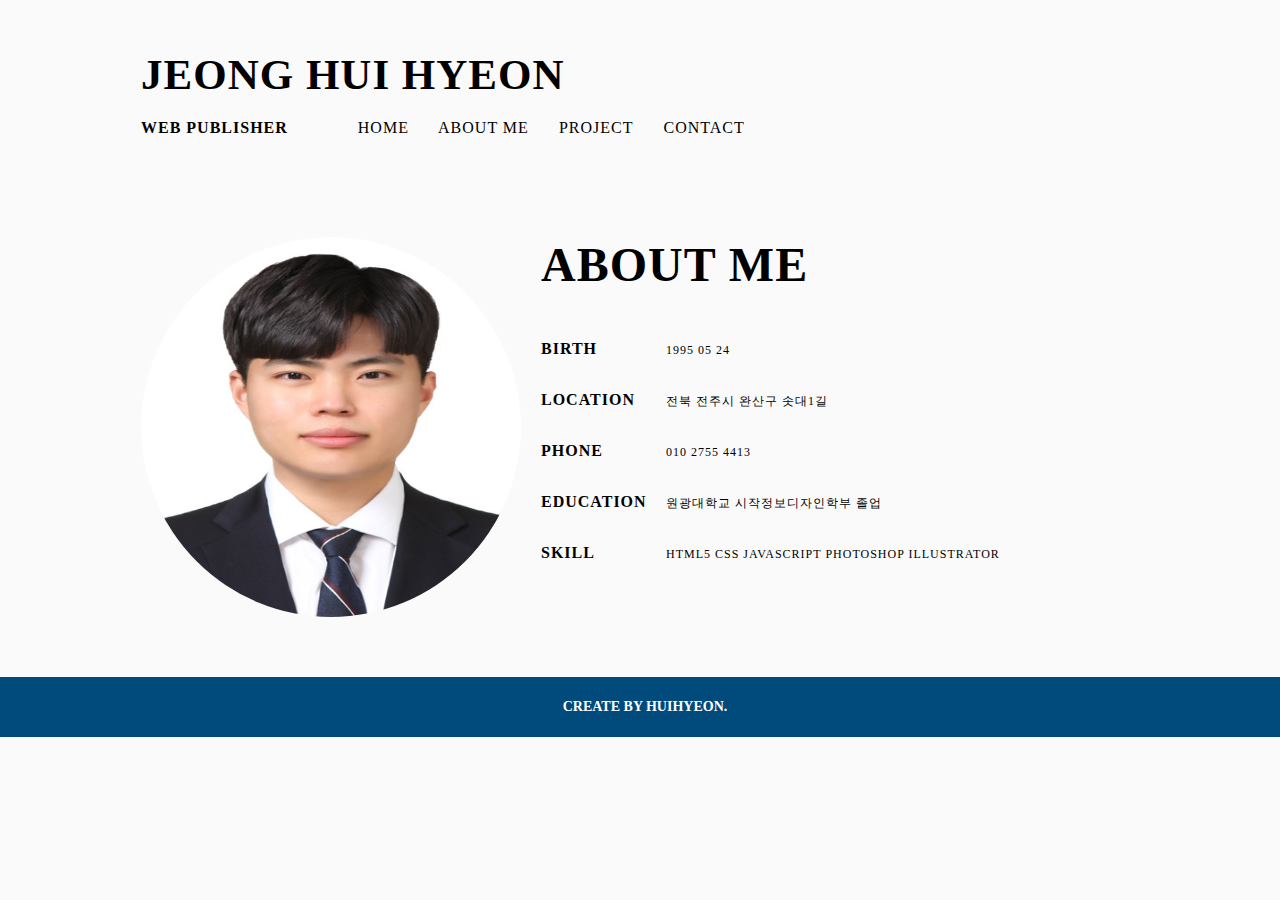
==== about.html @ 2a4f9ed2 "201213" ====
<!DOCTYPE html>
<html lang="en">

<head>
    <meta charset="UTF-8">
    <meta name="viewport" content="width=device-width, initial-scale=1.0">
    <title>정희현의 포트폴리오입니다</title>
    <link rel="stylesheet" href="./src/style.css">
    <link rel="stylesheet" href="./src/header.css">
    <link rel="stylesheet" href="./src/home.css">
    <link rel="stylesheet" href="./src/about.css">
</head>

<body>
    <header>
        <div class="headerContainer">
            <div class="name">
                <a href="index.html">JEONG HUI HYEON</a>
            </div>
            <div class="menuContainer">
                <div class="job">
                    <a href="index.html">WEB PUBLISHER</a>
                </div>
                <div class="menu">
                    <a href="index.html">HOME</a>
                    <a href="about.html">ABOUT ME</a>
                    <a href="ptoject.html">PROJECT</a>
                    <a href="contact.html">CONTACT</a>
                </div>
                <ul>
                    <li class="dropDown">
                        <div class="dropDownHover">
                        <img src="./img/bottom.png">
                        <div class="dropDown-content">
                            <a href="index.html">HOME</a>
                            <a href="about.html">ABOUT ME</a>
                            <a href="ptoject.html">PROJECT</a>
                            <a href="contact.html">CONTACT</a>
                        </div>
                    </div>
                    </li>
                </ul>
            </div>
    </header>
    <main>
        <div class="mainWrap">
            <div class="myPicture">
                <img src="./img/mypicture.jpg">
            </div>
            <div class="leftWrap">

                <div class="aboutText">
                    <h1>ABOUT ME</h1>
                    <p>
                        <b>BIRTH</b>
                        <span>1995 05 24</span>
                    </p>
                    <p>
                        <b>LOCATION</b>
                        <span>전북 전주시 완산구 솟대1길</span>
                    </p>
                    <p>
                        <b>PHONE</b>
                        <span>010 2755 4413</span>
                    </p>
                    <p>
                        <b>EDUCATION</b>
                        <span>원광대학교 시작정보디자인학부 졸업</span>
                    </p>
                    <p>
                        <b>SKILL</b>
                        <span>HTML5 CSS JAVASCRIPT PHOTOSHOP ILLUSTRATOR</span>
                    </p>
                </div>
            </div>
        </div>
    </main>
    <footer>
        <div class="footerWrap">
            <div class="footerWrap">
                <div class="cText">
                    <p>
                        CREATE BY HUIHYEON.
                    </p>
                </div>
            </div>
    </footer>

</body>

</html>
---- src/style.css ----
*{
    text-decoration: none;
    list-style: none;
    color: black;
}

@font-face{
    font-family: "notoSans";
    src : local("notoSans"),
        url("/fonts/notoSans") format("noto")
}

footer{
    font-size: 14px;
    font-weight: bold;
    
}
footer .footerWrap{
    position: relative;
    background: #004a7c;
    margin-top: 30px;
    width: 100vw;
    height: 60px;
    width: auto;
    
}
footer .cText{
    line-height: 60px;
    text-align: center;
    
}
footer .cText > p{
    margin: 0 0 0 10px;
    color:white;
}
---- src/header.css ----
*{
    text-decoration: none;
    list-style: none;
    color: black;
}
html{
    -webkit-text-size-adjust: none;
    height: 100%;
    display: block;
}
body{
    height: auto;
    margin: 0;
    font-family: Plaa;
    background: #fafafa;
}
header{
    position: relative;
    width: 100%;
    height: auto;
    margin: 50px 0 100px 0;
    
    letter-spacing: 1px;
}

@media(max-width: 800px){
    .menu{
        display: none;
    }
    header .headerContainer{
        position: relative;
        width: 100%;
        height: auto;
        text-align: center;
        border-bottom: 1px solid #005691;
    }
    header .menuContainer{
        position: relative;
        display: block;
    }
    header .job{
        margin-bottom: 5px;
    }
    header .dropDown{
        display: flex;
        justify-content: center;
    }
    header .name{
        display: flex;
        justify-content: center;
        font-size: 40px;
        font-weight: bold;
        margin-bottom: 20px;
    }
}
@media(min-width: 801px){
    .menuContainer > ul{
        display: none;
    }
    header .headerContainer{
        position: relative;
        width: 100%;
        height: auto;
        margin-left: 141px;
    }
    header .menuContainer{
        position: relative;
        height: auto;
        display: flex;
    }
    
    header .job{
        font-weight: bold;
        margin-right: 70px;
    }
    
    header .name{
        margin: 0 0 20px;
        width: 500px;
        font-size: 43px;
        font-weight: bold;
    }
}
header .menu > a{
    margin-right: 25px;
}
header .menu > a:hover{
    color:#005691;
}
header .menuContainer > ul{
    margin: 0;
    padding: 0;
    overflow: hidden;
    text-align: right;
}
header .dropDownHover{
    display: flex;
    justify-content: center;
}
header .dropDownHover > img{
    width: 40px;
    height: 30px;
}
header .dropDown-content{
    display: none;
    top: 50px;
    position: absolute;
    background: #005691;
    min-width: 300px;
    box-shadow: 0px 8px 16px 0px rgba(0,0,0,0.2);
    z-index: 1;
}
header .dropDown-content > a{
    color: white;
    padding: 12px 16px;
    text-decoration: none;
    display: block;
    text-align: center;
}
.dropDown-content a:hover {
    background-color: #fafafa;
    color: black;
}
.dropDownHover:hover .dropDown-content{
  display: block;
}
---- src/home.css ----
@media(max-width:800px){
    main{
        position: relative;
        width: 100%;
        height: auto;
    }
    .myPicture{
        display: flex;
        justify-content: center;
    }
    .myPicture > img{
        width: 380px;
        height: 380px;
        object-fit: fill;
        border-radius: 50%;
    }
    .leftWrap{
        margin-top: 30px;
        display: flex;
        flex-direction: column;
    }
    .mainText > h1{
        font-size: 48px;
        margin: 0;
        text-align: center;
    } 
    .mainText > h3{
        margin: 0 0 30px;
        text-align: center;
    }
    .content{
        position: relative;
        display: flex;
        justify-content: center;
        text-align: center;
        cursor: pointer;
        text-shadow: 1px 1px .5px black;
        line-height: 130px;
    }
}
@media all and (min-width:801px) and (max-width:990px){
    .aboutMe, .project, .contact{
        margin: 10px 10px 0 0;
    }
}
@media(min-width:801px){
    main{
        position: relative;
        height: 410px;
        margin: 0 0 0 141px;
        top: 0px;
    }
    
    .leftWrap{
        position: absolute;
        left: 400px;
        top: 0px;
        height: 380px;
    }
    .content{
        position: absolute;
        width: 100%;
        height: 215px;
        display: flex;
        align-items: flex-end;
        flex-wrap: wrap;
        text-align: center;
        text-shadow: 1px 1px .5px black;
        cursor: pointer;
        line-height: 130px;   
    }
}
main .mainWrap{
    position: relative;
}
main .myPicture > img{
    position: relative;
    left: 0;
    width: 380px;
    height: 380px;
    object-fit: fill;
    border-radius: 50%;
}
main .mainText > h1{
    font-size: 80px;
    margin: 0;
} 
main .mainText > h3{
    margin: 0 0 30px;
}

main .aboutMe > a{
    display: block;
    border-radius: 50%;
    position: relative;
    font-size: 18px;
    color: white;
}
main .project > a{
    display: block;
    border-radius: 50%;
    font-size: 18px;
    color: white;
}
main .contact > a{
    display: block;
    border-radius: 50%;
    font-size: 18px;
    color: white;
}
main .aboutMe:hover, .project:hover, .contact:hover{
    opacity: 0.5;
}

.aboutMe, .project{
    margin-right: 20px;
}
main .aboutMe{
    width: 130px;
    height: 130px;
    min-height: 130px;
    border-radius: 50%;
    background: #e8f1f5;
}
main .project{
    width: 130px;
    height: 130px;
    min-height: 130px;
    border-radius: 50%;
    background:#005691;
}
main .contact{
    width: 130px;
    height: 130px;
    min-height: 130px;
    border-radius: 50%;
    background: #004a7c;
}
---- src/about.css ----
@media(max-width:800px){
    .aboutText{
        display: flex;
        flex-direction: column;
    }
    .aboutText > h1{
        margin-top: 0;
        font-size: 48px;
        text-align: center;
    }
    
    .aboutText > p{
        position: relative;
        display: block;
        text-align: left;
        line-height: 50px;
        margin: 0 0 0 10vw;
        text-align: center;
    }
    .aboutText > p > b{
        display: inline-block;
        width: 100px;
        height: 50px;
        margin-right: 20px;
        text-align: left;
    }
    .aboutText > p > span{
        width: 200px;
        font-size: 12px;
        display: inline-block;
        text-align: left;
    }
    .aboutText > p > span:last-child{
        line-height: 20px;
    }
    
}
@media all and (min-width:801px) and (max-width:1000px){
    main .aboutText > h1{
        margin-top: 0;
        font-size: 38px;
        text-align: center;
    }
    main .aboutText > p > b{
        position: relative;
        display: block;
        text-align: center;
    }
    main .aboutText > p > span{
        position: relative;
        display: block;
        text-align: center;
        font-size: 12px;
        margin-top: 10px;
    }
    main .aboutText > p{
        line-height: 20px;
    }
    
}

@media(min-width:1001px){
    .aboutText{
        position: relative;
        margin: 0;
        width: 100%;
        height: 380px;
        letter-spacing: 1px;
    }
    .aboutText > p > b{
        display: inline-block;
        width: 100px;
        height: 50px;
        margin-right: 20px;
    }
    .aboutText > h1{
        margin-top: 0;
        font-size: 48px;
    }
    .aboutText > p > span{
        font-size: 12px;
        display: inline-block;
    }
    .aboutText > p{
        line-height: 50px;
        margin: 0;
    }
    
}
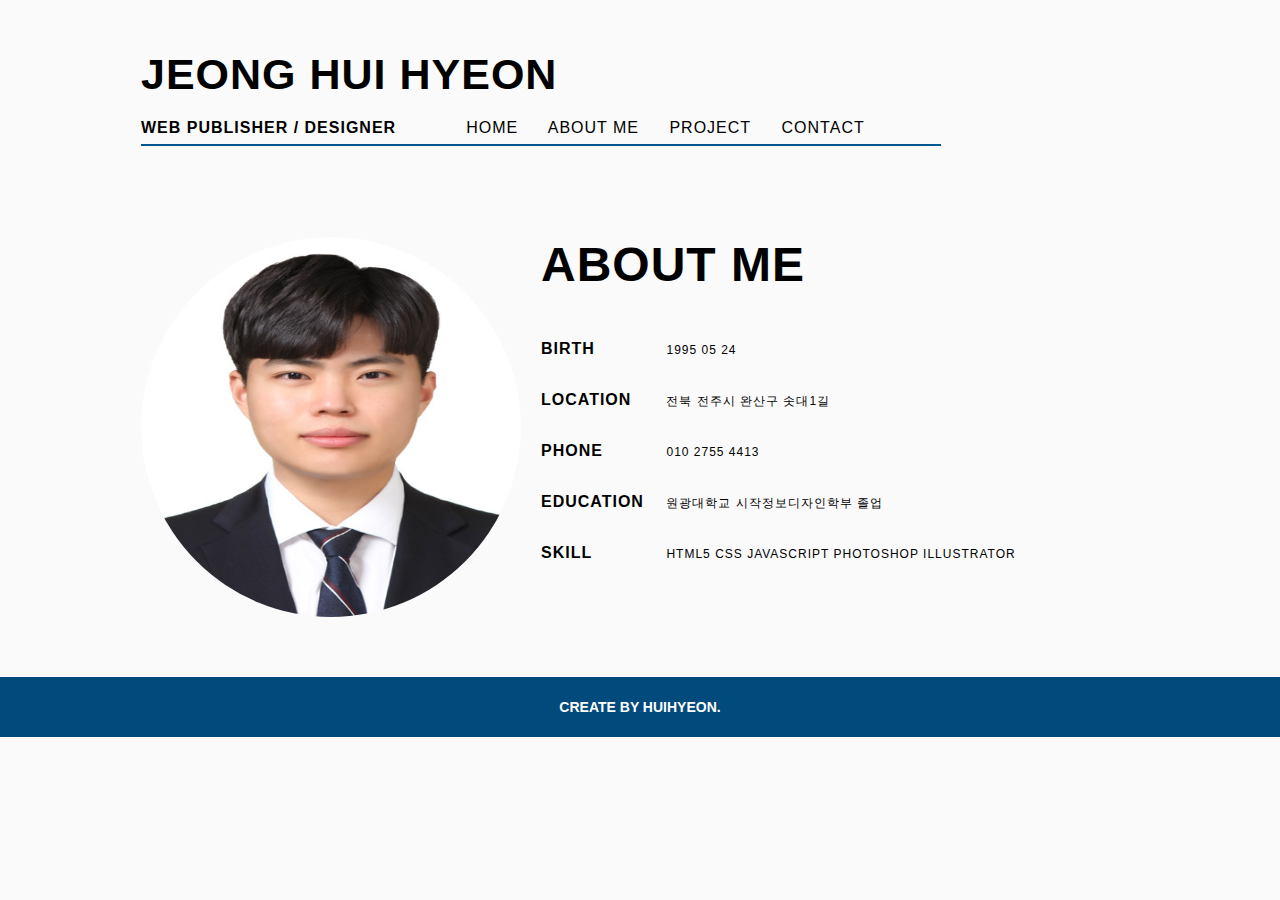
==== commit 6097f99c: "designer" ====
--- a/about.html
+++ b/about.html
@@ -4,7 +4,7 @@
 <head>
     <meta charset="UTF-8">
     <meta name="viewport" content="width=device-width, initial-scale=1.0">
-    <title>정희현의 포트폴리오입니다</title>
+    <title>웹 퍼블리셔 정희현의 포트폴리오입니다</title>
     <link rel="stylesheet" href="./src/style.css">
     <link rel="stylesheet" href="./src/header.css">
     <link rel="stylesheet" href="./src/home.css">
@@ -19,7 +19,7 @@
             </div>
             <div class="menuContainer">
                 <div class="job">
-                    <a href="index.html">WEB PUBLISHER</a>
+                    <a href="index.html">WEB PUBLISHER / DESIGNER</a>
                 </div>
                 <div class="menu">
                     <a href="index.html">HOME</a>
--- a/src/style.css
+++ b/src/style.css
@@ -2,26 +2,26 @@
     text-decoration: none;
     list-style: none;
     color: black;
+    font-family: Arial, Helvetica, sans-serif;
 }
 
-@font-face{
-    font-family: "notoSans";
-    src : local("notoSans"),
-        url("/fonts/notoSans") format("noto")
-}
 
 footer{
+    position: relative;
+    width: 100%;
     font-size: 14px;
+    bottom: 0;
     font-weight: bold;
+    height: 60px;
     
 }
 footer .footerWrap{
     position: relative;
     background: #004a7c;
     margin-top: 30px;
+    bottom: 0;
     width: 100vw;
     height: 60px;
-    width: auto;
     
 }
 footer .cText{
@@ -30,6 +30,5 @@
     
 }
 footer .cText > p{
-    margin: 0 0 0 10px;
     color:white;
 }--- a/src/header.css
+++ b/src/header.css
@@ -1,8 +1,4 @@
-*{
-    text-decoration: none;
-    list-style: none;
-    color: black;
-}
+
 html{
     -webkit-text-size-adjust: none;
     height: 100%;
@@ -11,7 +7,6 @@
 body{
     height: auto;
     margin: 0;
-    font-family: Plaa;
     background: #fafafa;
 }
 header{
@@ -80,11 +75,24 @@
         font-size: 43px;
         font-weight: bold;
     }
+    header .menuContainer:after{
+        content: "";
+        display: block;
+        width: 800px;
+        height: 2px;
+        background: #005691;
+        position: absolute;
+        bottom: 0;
+        top: 25px;
+    }
 }
 header .menu > a{
     margin-right: 25px;
 }
 header .menu > a:hover{
+    color:#005691;
+}
+header .menu > a:hover:after{
     color:#005691;
 }
 header .menuContainer > ul{
@@ -93,6 +101,7 @@
     overflow: hidden;
     text-align: right;
 }
+
 header .dropDownHover{
     display: flex;
     justify-content: center;
@@ -100,15 +109,18 @@
 header .dropDownHover > img{
     width: 40px;
     height: 30px;
+    cursor: pointer;
 }
 header .dropDown-content{
     display: none;
+    padding-top: 20px;
     top: 50px;
     position: absolute;
     background: #005691;
     min-width: 300px;
     box-shadow: 0px 8px 16px 0px rgba(0,0,0,0.2);
     z-index: 1;
+    
 }
 header .dropDown-content > a{
     color: white;
--- a/src/home.css
+++ b/src/home.css
@@ -1,4 +1,3 @@
-
 @media(max-width:800px){
     main{
         position: relative;
@@ -41,7 +40,7 @@
 }
 @media all and (min-width:801px) and (max-width:990px){
     .aboutMe, .project, .contact{
-        margin: 10px 10px 0 0;
+        display: none;
     }
 }
 @media(min-width:801px){
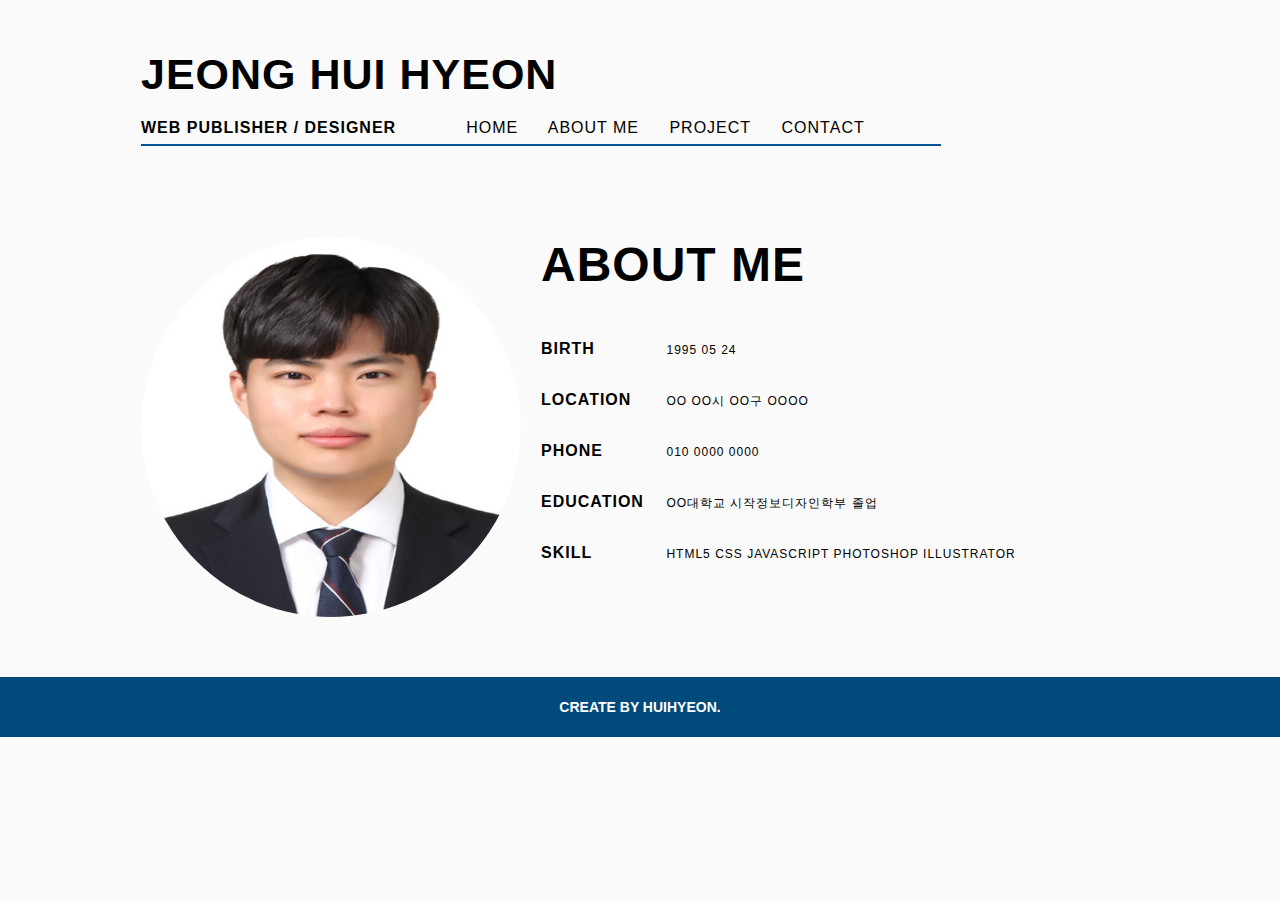
==== commit 658f207e: "Update about.html" ====
--- a/about.html
+++ b/about.html
@@ -57,15 +57,15 @@
                     </p>
                     <p>
                         <b>LOCATION</b>
-                        <span>전북 전주시 완산구 솟대1길</span>
+                        <span>OO OO시 OO구 OOOO</span>
                     </p>
                     <p>
                         <b>PHONE</b>
-                        <span>010 2755 4413</span>
+                        <span>010 0000 0000</span>
                     </p>
                     <p>
                         <b>EDUCATION</b>
-                        <span>원광대학교 시작정보디자인학부 졸업</span>
+                        <span>OO대학교 시작정보디자인학부 졸업</span>
                     </p>
                     <p>
                         <b>SKILL</b>
@@ -88,4 +88,4 @@
 
 </body>
 
-</html>+</html>
--- a/src/header.css
+++ b/src/header.css
@@ -88,12 +88,11 @@
 }
 header .menu > a{
     margin-right: 25px;
+    transition: all .5s;
 }
 header .menu > a:hover{
     color:#005691;
-}
-header .menu > a:hover:after{
-    color:#005691;
+    font-weight: bold;
 }
 header .menuContainer > ul{
     margin: 0;
--- a/src/home.css
+++ b/src/home.css
@@ -108,8 +108,9 @@
     font-size: 18px;
     color: white;
 }
+main .aboutMe, .project, .contact{ transition: all .6s;}
 main .aboutMe:hover, .project:hover, .contact:hover{
-    opacity: 0.5;
+    background: rgba( 0, 0 , 0, .5);
 }
 
 .aboutMe, .project{
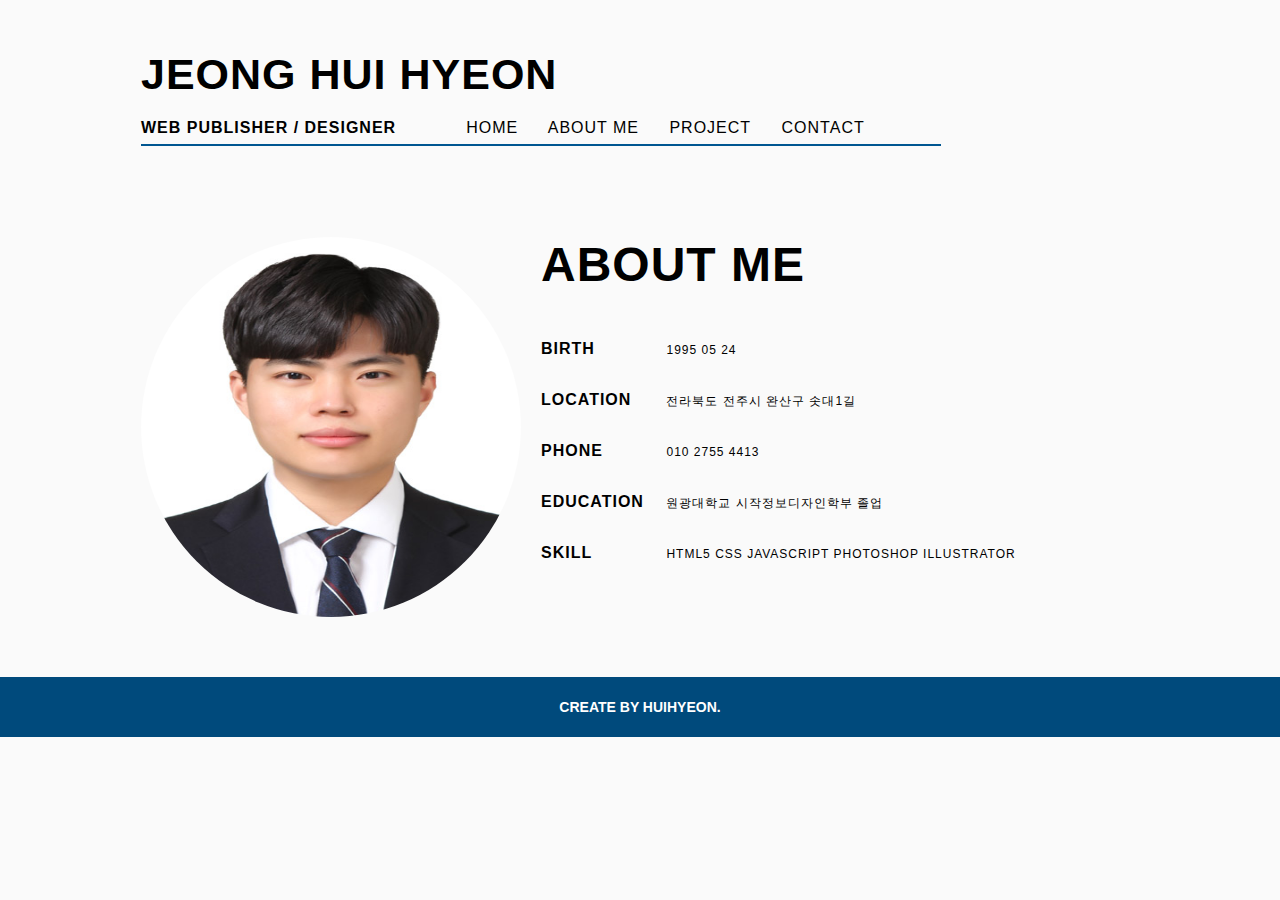
==== commit 6203b866: "Update about.html" ====
--- a/about.html
+++ b/about.html
@@ -57,15 +57,15 @@
                     </p>
                     <p>
                         <b>LOCATION</b>
-                        <span>OO OO시 OO구 OOOO</span>
+                        <span>전라북도 전주시 완산구 솟대1길</span>
                     </p>
                     <p>
                         <b>PHONE</b>
-                        <span>010 0000 0000</span>
+                        <span>010 2755 4413</span>
                     </p>
                     <p>
                         <b>EDUCATION</b>
-                        <span>OO대학교 시작정보디자인학부 졸업</span>
+                        <span>원광대학교 시작정보디자인학부 졸업</span>
                     </p>
                     <p>
                         <b>SKILL</b>
